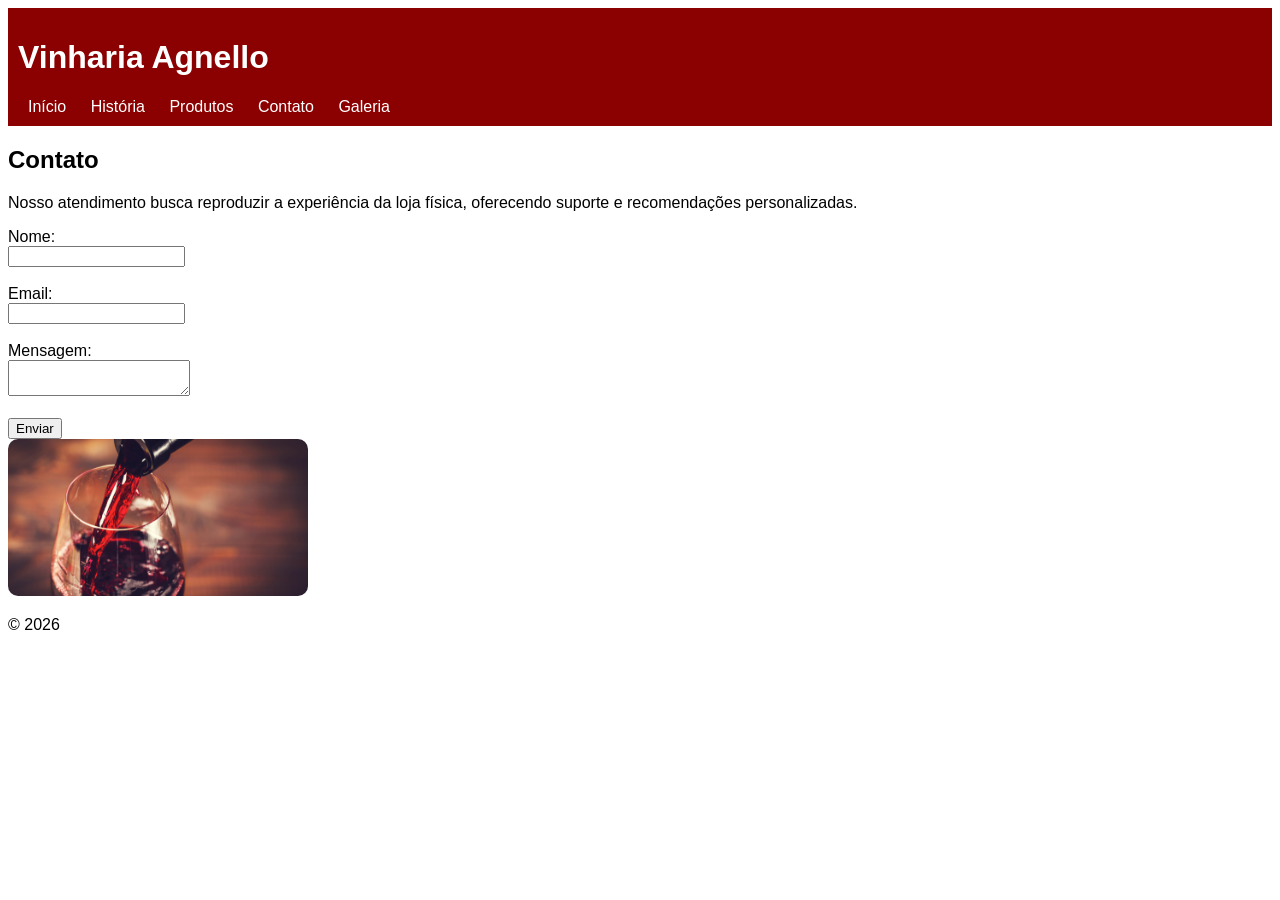
==== src/pages/contato.html @ 20c4927a "Add files via upload" ====
<!DOCTYPE html>
<html lang="pt-br">
<head>
    <meta charset="UTF-8">
    <meta name="keywords" content="contato, vinharia">
    <meta name="description" content="Contato da Vinharia Agnello">
    <title>Contato</title>

    <link rel="stylesheet" href="../css/style.css">
</head>

<body>

<header>
    <h1>Vinharia Agnello</h1>

    <nav>
        <a href="../../index.html">Início</a>
        <a href="historia.html">História</a>
        <a href="produtos.html">Produtos</a>
        <a href="contato.html">Contato</a>
        <a href="galeria.html">Galeria</a>
    </nav>
</header>

<main>
    <h2>Contato</h2>

    <p>Nosso atendimento busca reproduzir a experiência da loja física, oferecendo suporte e recomendações personalizadas.</p>

    <form>
        <label for="nome">Nome:</label><br>
        <input type="text" id="nome" name="nome"><br><br>

        <label for="email">Email:</label><br>
        <input type="email" id="email" name="email"><br><br>

        <label for="msg">Mensagem:</label><br>
        <textarea id="msg" name="msg"></textarea><br><br>

        <button type="submit">Enviar</button>
    </form>

    <img src="../assets/imgs/vinho.png" alt="Vinho">
</main>

<footer>
    <p>© 2026</p>
</footer>

</body>
</html>
---- src/css/style.css ----
body {
    font-family: Arial;
}

header {
    background-color: darkred;
    color: white;
    padding: 10px;
}

nav a {
    margin: 10px;
    color: white;
    text-decoration: none;
}


img {
    width: 300px;
    height: auto;
    border-radius: 10px;
}
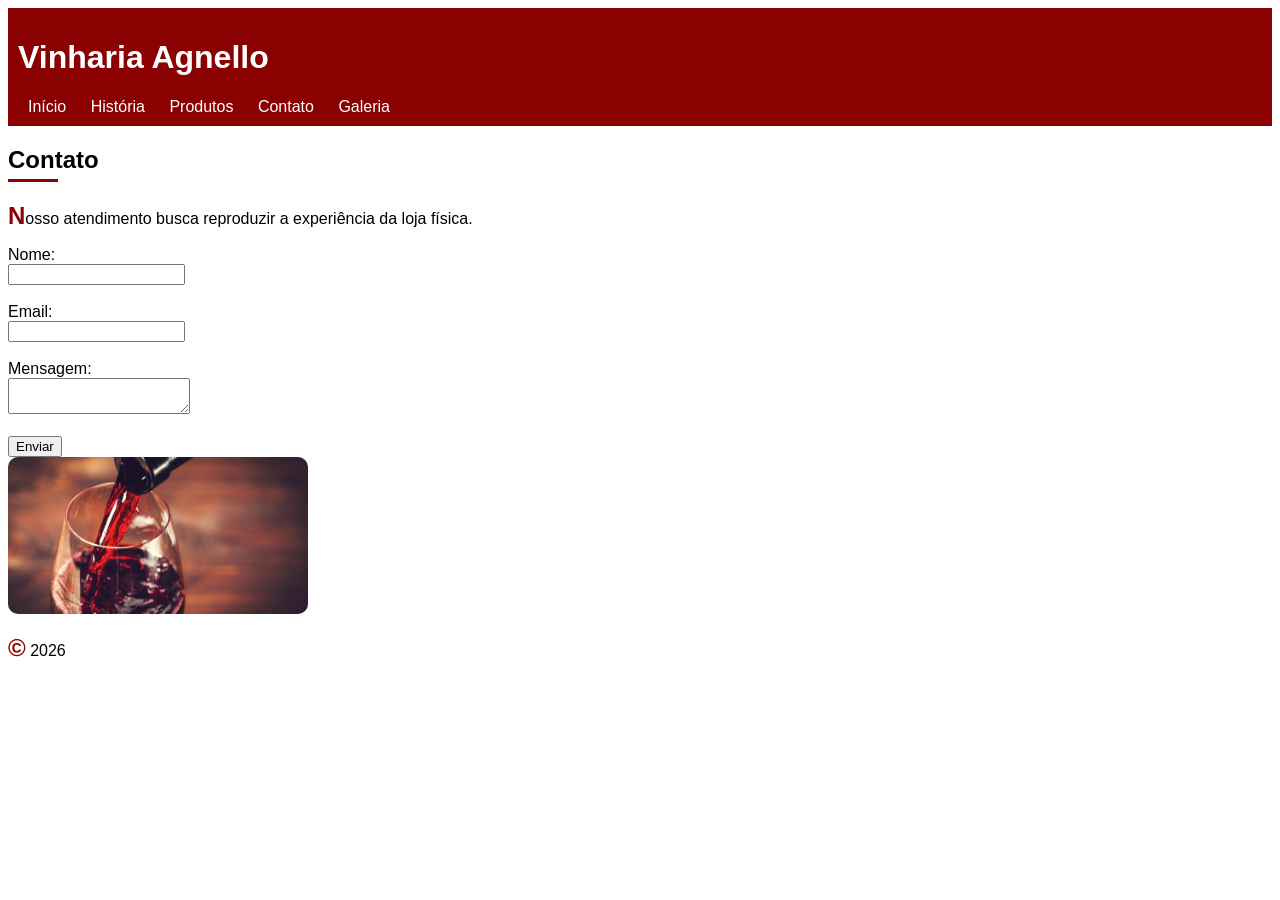
==== commit bfd5d543: "Update contato.html" ====
--- a/src/pages/contato.html
+++ b/src/pages/contato.html
@@ -7,6 +7,7 @@
     <title>Contato</title>
 
     <link rel="stylesheet" href="../css/style.css">
+    <link rel="stylesheet" href="../css/efeitos.css">
 </head>
 
 <body>
@@ -26,17 +27,17 @@
 <main>
     <h2>Contato</h2>
 
-    <p>Nosso atendimento busca reproduzir a experiência da loja física, oferecendo suporte e recomendações personalizadas.</p>
+    <p>Nosso atendimento busca reproduzir a experiência da loja física.</p>
 
     <form>
         <label for="nome">Nome:</label><br>
-        <input type="text" id="nome" name="nome"><br><br>
+        <input type="text" id="nome"><br><br>
 
         <label for="email">Email:</label><br>
-        <input type="email" id="email" name="email"><br><br>
+        <input type="email" id="email"><br><br>
 
         <label for="msg">Mensagem:</label><br>
-        <textarea id="msg" name="msg"></textarea><br><br>
+        <textarea id="msg"></textarea><br><br>
 
         <button type="submit">Enviar</button>
     </form>
@@ -49,4 +50,4 @@
 </footer>
 
 </body>
-</html>+</html>
--- a/src/css/style.css
+++ b/src/css/style.css
@@ -14,9 +14,8 @@
     text-decoration: none;
 }
 
-
 img {
     width: 300px;
     height: auto;
     border-radius: 10px;
-}+}
--- a/src/css/efeitos.css
+++ b/src/css/efeitos.css
@@ -0,0 +1,75 @@
+/* Pseudo-classes */
+
+nav a:hover {
+    color: gold;
+    transition: 0.3s;
+}
+
+nav a:active {
+    transform: scale(0.95);
+}
+
+input:focus,
+textarea:focus {
+    border: 2px solid darkred;
+    outline: none;
+}
+
+tr:nth-child(even) {
+    background-color: #f2f2f2;
+}
+
+/* Pseudo-elementos */
+
+p::first-letter {
+    font-size: 24px;
+    font-weight: bold;
+    color: darkred;
+}
+
+h2::after {
+    content: "";
+    display: block;
+    width: 50px;
+    height: 3px;
+    background-color: darkred;
+    margin-top: 5px;
+}
+
+/* Transições e transformações */
+
+img {
+    transition: transform 0.3s, box-shadow 0.3s;
+}
+
+img:hover {
+    transform: scale(1.1) rotate(2deg);
+    box-shadow: 5px 5px 15px rgba(0,0,0,0.3);
+}
+
+button {
+    transition: 0.3s;
+}
+
+button:hover {
+    transform: scale(1.1);
+    background-color: darkred;
+    color: white;
+}
+
+/* Animação */
+
+@keyframes aparecer {
+    from {
+        opacity: 0;
+        transform: translateY(20px);
+    }
+    to {
+        opacity: 1;
+        transform: translateY(0);
+    }
+}
+
+main {
+    animation: aparecer 1s ease-in-out;
+}
